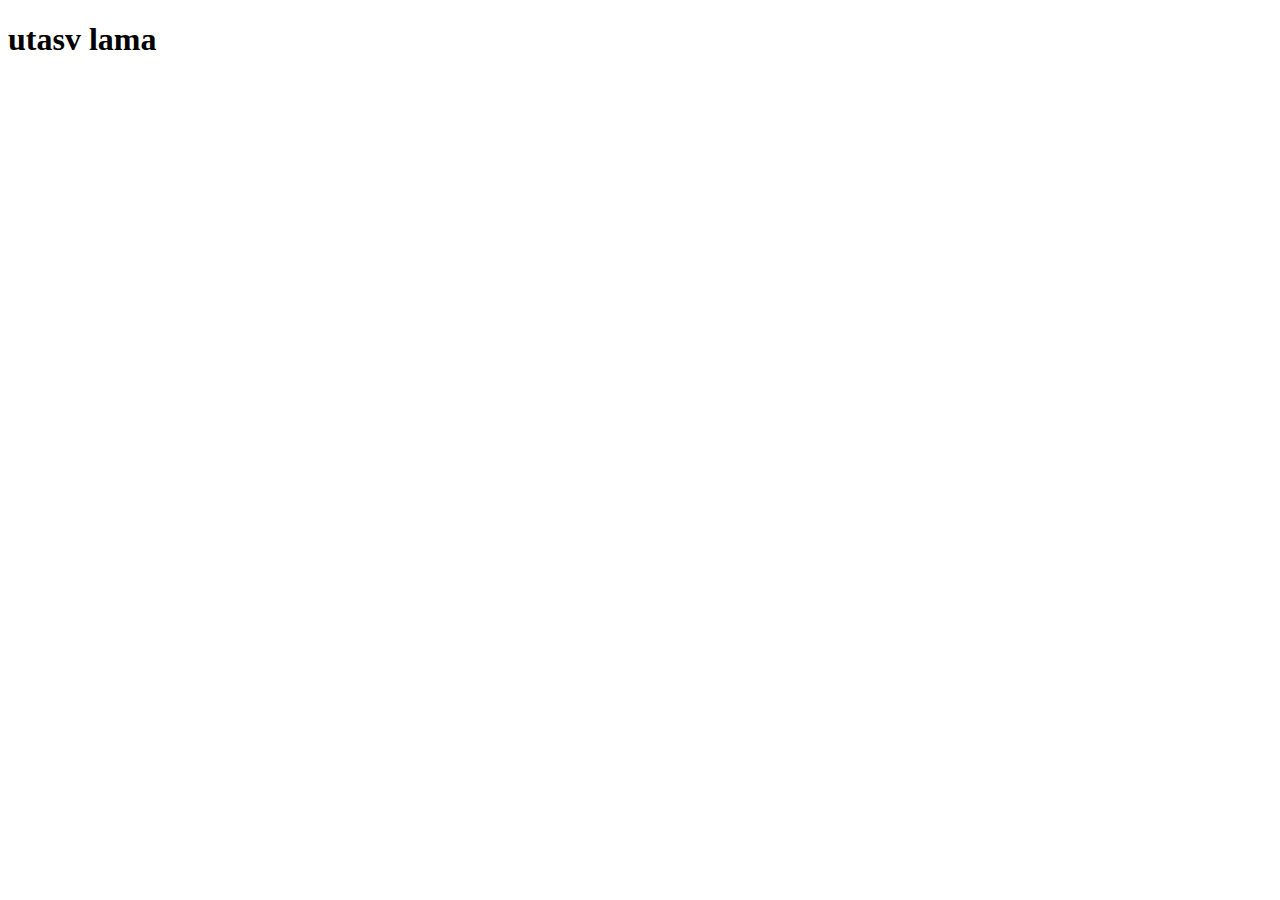
==== index.html @ 03a225ea "second commit" ====
<!DOCTYPE html>
<html lang="en">
<head>
    <meta charset="UTF-8">
    <meta name="viewport" content="width=device-width, initial-scale=1.0">
    <title>Document</title>
</head>
<body>
    <h1>utasv lama</h1>
</body>
</html>
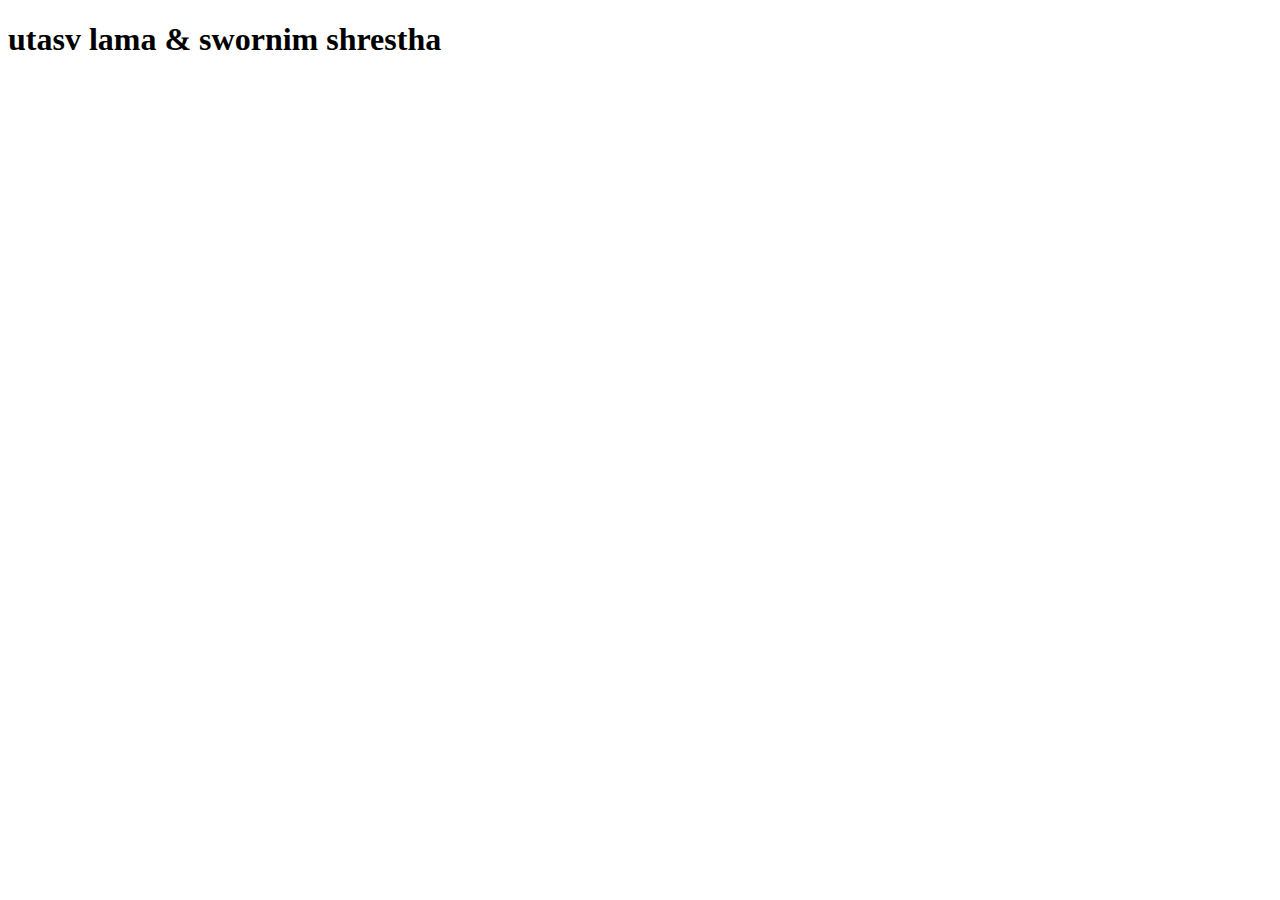
==== commit 983ad6f0: "added swornim shrestha in 9" ====
--- a/index.html
+++ b/index.html
@@ -6,6 +6,6 @@
     <title>Document</title>
 </head>
 <body>
-    <h1>utasv lama</h1>
+    <h1>utasv lama & swornim shrestha</h1>
 </body>
 </html>